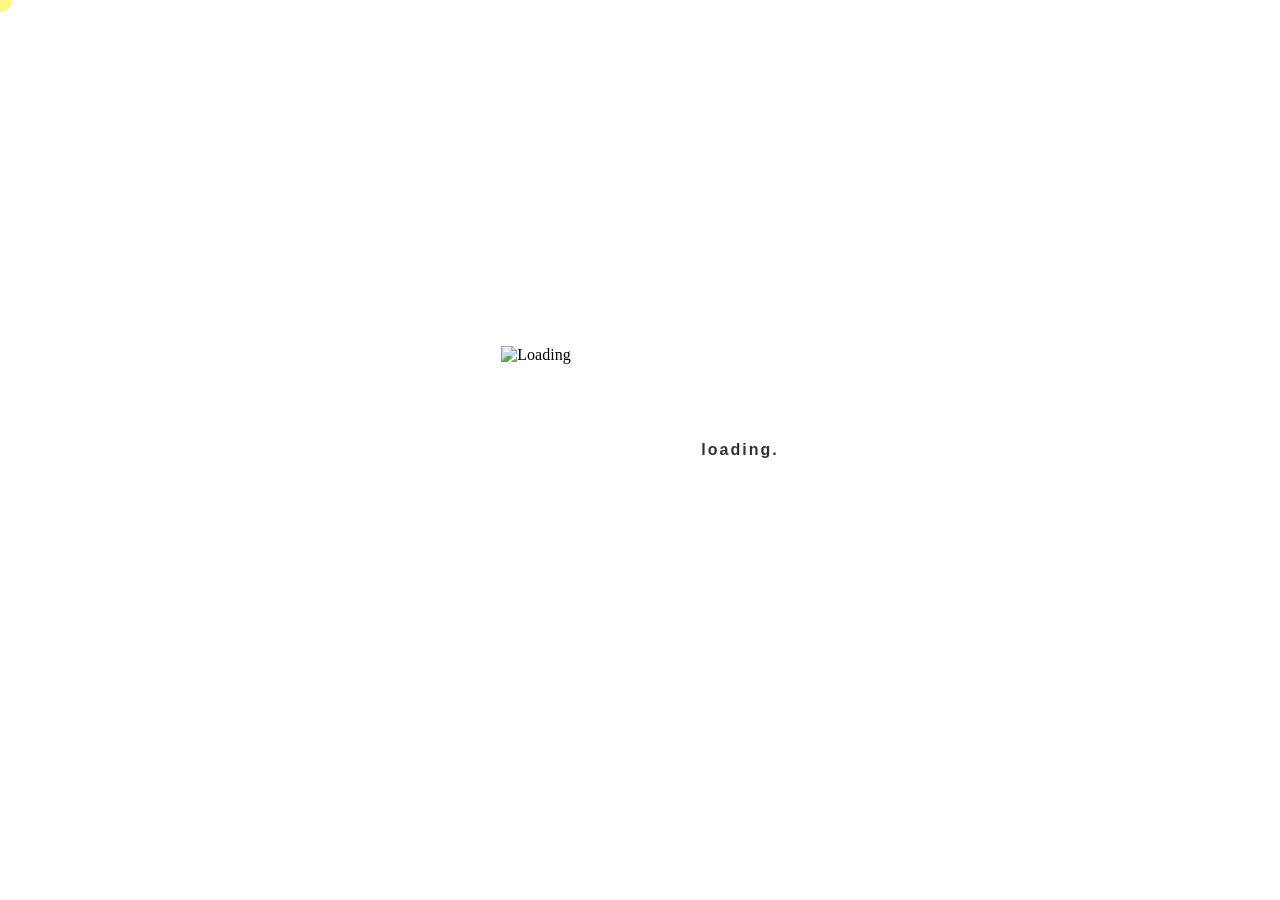
==== index.html @ 57e93420 "Add files via upload" ====
<html>
<head>
  <script src="https://cdnjs.cloudflare.com/ajax/libs/jquery/3.7.1/jquery.min.js"></script>
  <style>
    * {
      cursor: none;
      margin: 0;
      padding: 0;
      box-sizing: border-box;
    }

    body {
      display: flex;
      align-items: center;
      justify-content: center;
      height: 100vh;
    }

    /* Loading Screen */
    .loading {
      background-color: #FFF;
      position: fixed;
      inset: 0;
      z-index: 9999;
      display: flex;
      align-items: center;
      justify-content: center;
      transition: opacity 0.5s ease;
    }

    .loading img {
      display: block;
      min-height: 209px;
      min-width: 200px;
    }
    .loading-inner {
      display: flex;
      flex-direction: column;
      align-items: center;
      gap: 12px;
    }

    .loading-text {
      font-family: Arial, sans-serif;
      font-size: 16px;
      color: #333;
      letter-spacing: 2px;
      font-weight: bold;
    }

    .loading-text::after {
      content: '';
      animation: dots 1.5s infinite steps(3);
    }

    @keyframes dots {
      0%   { content: '.'; }
      33%  { content: '..'; }
      66%  { content: '...'; }
      100% { content: ''; }
    }

    /* Custom Cursor */
    .mouse {
      width: 25px;
      height: 25px;
      border-radius: 50%;
      background-color: #fff782;
      position: fixed; /* ← diubah dari absolute ke fixed */
      pointer-events: none; /* ← supaya tidak mengganggu klik */
      z-index: 99999; /* ← di atas loading screen */
      transform: translate(-50%, -50%);
      animation: mouseAnimation 0.9s infinite ease-in-out alternate;
      left: 0;
      top: 0;
    }

    @keyframes mouseAnimation {
      from { width: 25px; height: 25px; }
      to   { width: 15px; height: 15px; }
    }
  </style>
  <title>Loading</title>
</head>
<body>

  <div class="loading">
    <div class="loading-inner"></div>
    <img src="img/loading.gif" alt="Loading">
    <p class="loading-text">loading.</p>
  </div>

  <div class="mouse original"></div>

  <script>
    // Loading: tampil 4.5 detik → fade 0.5 detik → redirect
    $(window).on("load", function () {
      setTimeout(function () {
        $(".loading").css("opacity", "0");
        setTimeout(function () {
          window.location.href = "ke1.html";
        }, 300);
      }, 2500);
    });

    // Gerakkan kursor
    $(window).on("mousemove", function (e) {
      $(".original").css({
        left: e.clientX, /* ← pakai clientX bukan pageX (cocok untuk fixed) */
        top:  e.clientY
      });
    });

    // Efek klik — clone lalu hapus
    $(document).on("click", function (e) {
      var clone = $(".original")
        .clone(true)
        .appendTo("body")
        .css({ left: e.clientX, top: e.clientY })
        .removeClass("original");

      setTimeout(function () { clone.remove(); }, 300);
    });
  </script>

</body>
</html>
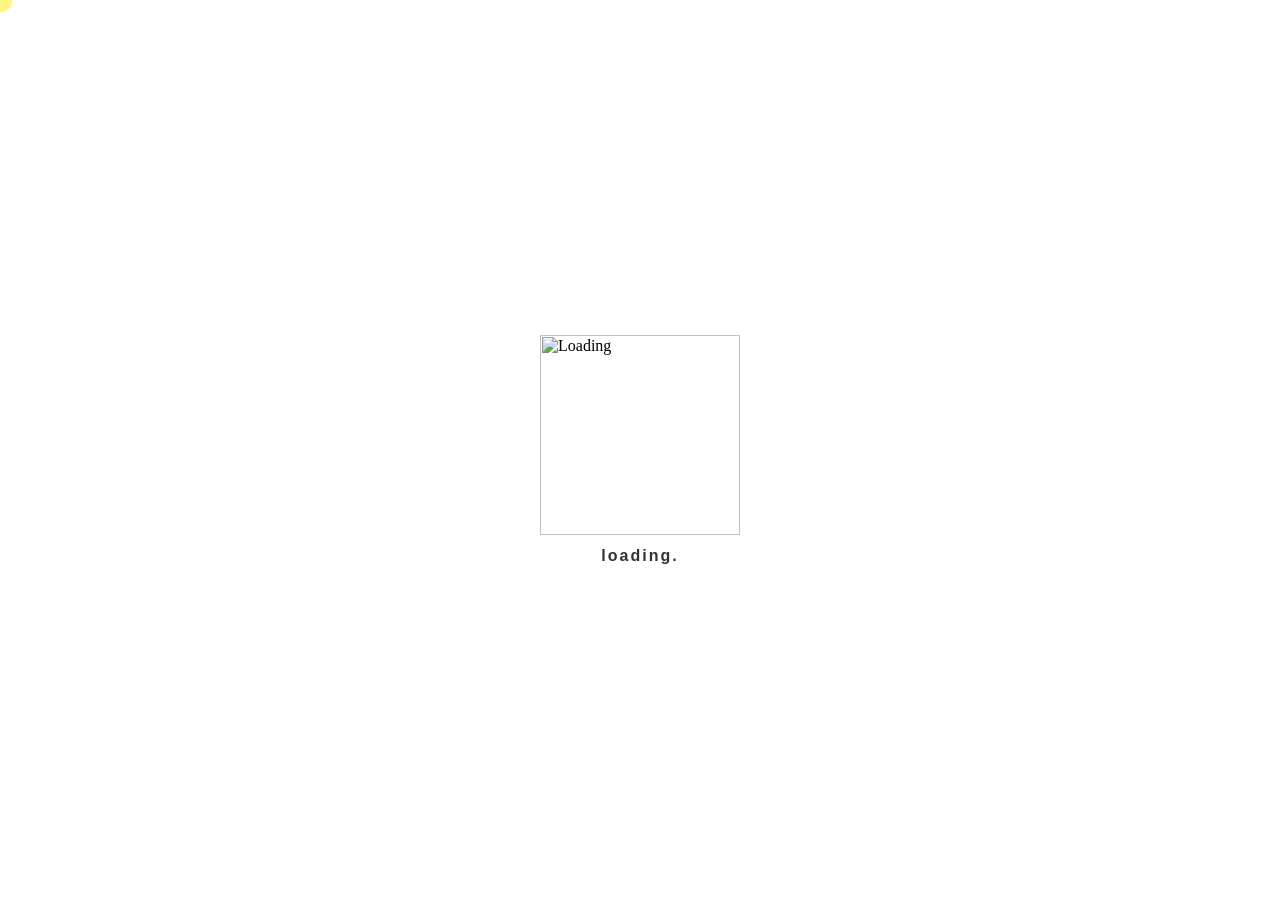
==== commit 9f57e20e: "tambah dna ubah" ====
--- a/index.html
+++ b/index.html
@@ -30,8 +30,8 @@
 
     .loading img {
       display: block;
-      min-height: 209px;
-      min-width: 200px;
+      width: clamp(100px, 40vw, 200px);
+      height: auto;
     }
     .loading-inner {
       display: flex;
@@ -42,7 +42,7 @@
 
     .loading-text {
       font-family: Arial, sans-serif;
-      font-size: 16px;
+      font-size: clamp(12px, 3vw, 16px);
       color: #333;
       letter-spacing: 2px;
       font-weight: bold;
@@ -85,9 +85,9 @@
 <body>
 
   <div class="loading">
-    <div class="loading-inner"></div>
+    <div class="loading-inner">
     <img src="img/loading.gif" alt="Loading">
-    <p class="loading-text">loading.</p>
+    <p class="loading-text">loading.</p></div>
   </div>
 
   <div class="mouse original"></div>
@@ -98,7 +98,7 @@
       setTimeout(function () {
         $(".loading").css("opacity", "0");
         setTimeout(function () {
-          window.location.href = "ke1.html";
+          window.location.href = "ke1 copy 2.html";
         }, 300);
       }, 2500);
     });
@@ -106,7 +106,7 @@
     // Gerakkan kursor
     $(window).on("mousemove", function (e) {
       $(".original").css({
-        left: e.clientX, /* ← pakai clientX bukan pageX (cocok untuk fixed) */
+        left: e.clientX, /* ← pakai clientX bukan pageX (biar pas sama fixed) */
         top:  e.clientY
       });
     });
